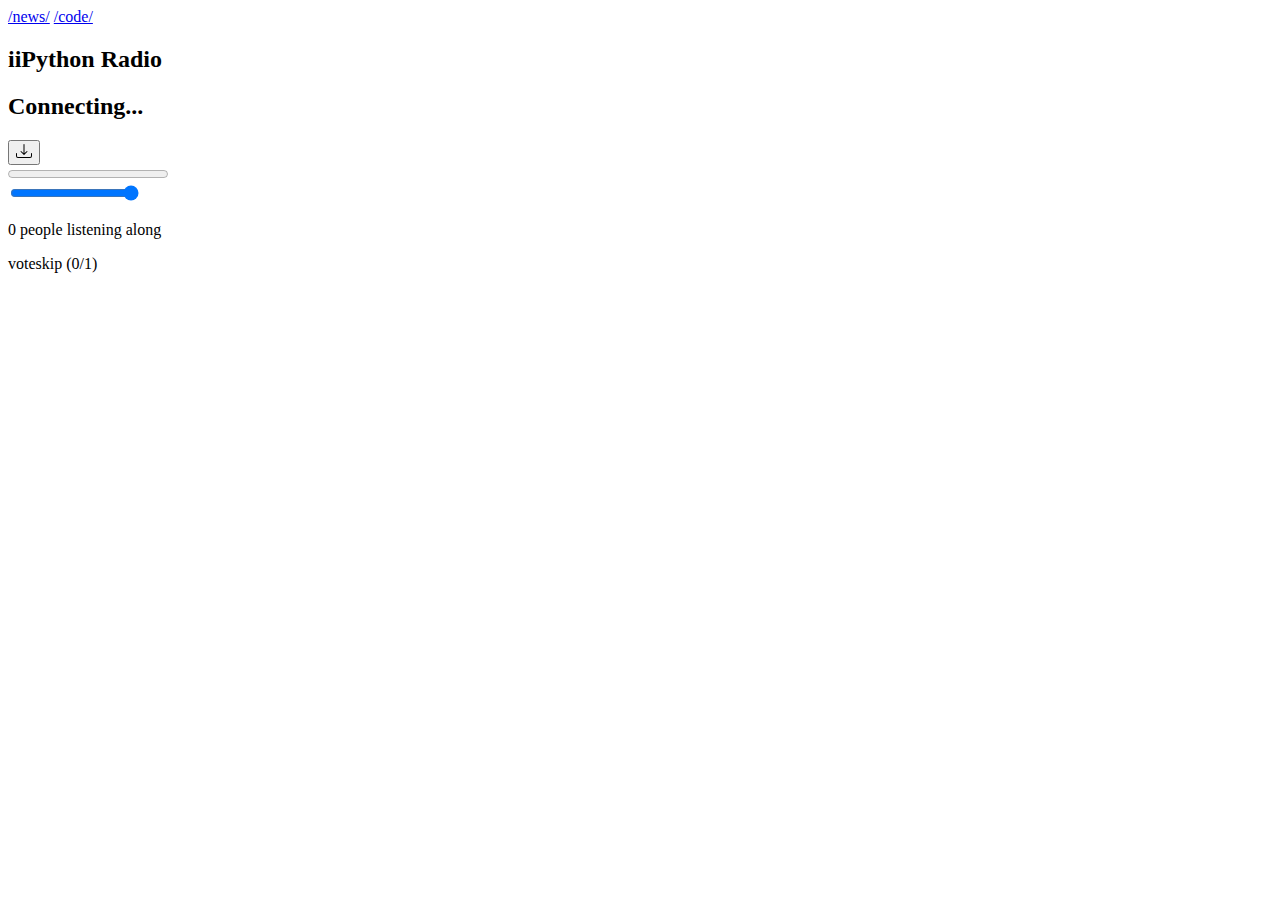
==== radio/frontend/index.html @ f237aa5d "volume slider, favicon" ====
<!doctype html>
<html lang = "en">
    <head>
        <meta charset = "utf-8">
        <meta name = "viewport" content = "width=device-width, initial-scale=1.0">

        <!-- CSS -->
        <link rel = "stylesheet" type = "text/css" href = "/main.css">

        <link href = "/favicon.avif" rel = "icon" type = "image/avif">
        <title>iiPython Radio</title>
    </head>
    <body>
        <header>
            <a href = "/NEWS.txt" target = "_blank">/news/</a>
            <a href = "https://github.com/iiPythonx/webradio" target = "_blank">/code/</a>
            <span id = "click-warning"></span>
            <span id = "lag"></span>
        </header>
        <h2>iiPython Radio</h2>
        <main>
            <div>
                <h2 id = "song-name">Connecting...</h2>
                <button id = "download">
                    <svg xmlns="http://www.w3.org/2000/svg" width="16" height="16" fill="currentColor" viewBox="0 0 16 16">
                        <path d="M.5 9.9a.5.5 0 0 1 .5.5v2.5a1 1 0 0 0 1 1h12a1 1 0 0 0 1-1v-2.5a.5.5 0 0 1 1 0v2.5a2 2 0 0 1-2 2H2a2 2 0 0 1-2-2v-2.5a.5.5 0 0 1 .5-.5"/>
                        <path d="M7.646 11.854a.5.5 0 0 0 .708 0l3-3a.5.5 0 0 0-.708-.708L8.5 10.293V1.5a.5.5 0 0 0-1 0v8.793L5.354 8.146a.5.5 0 1 0-.708.708z"/>
                    </svg>
                </button>
            </div>
            <progress value = "0" max = "100"></progress>
            <div>
                <span id = "progress"></span>
                <input type = "range" min = "1" max = "100" value = "100">
            </div>
        </main>
        <p id = "listeners">0 people listening along</p>
        <div id = "visualizer"></div>
        <footer>voteskip (0/1)</footer>

        <!-- JS -->
        <script src = "/js/audiomotion.js"></script>
        <script src = "/js/radio.js"></script>
    </body>
</html>
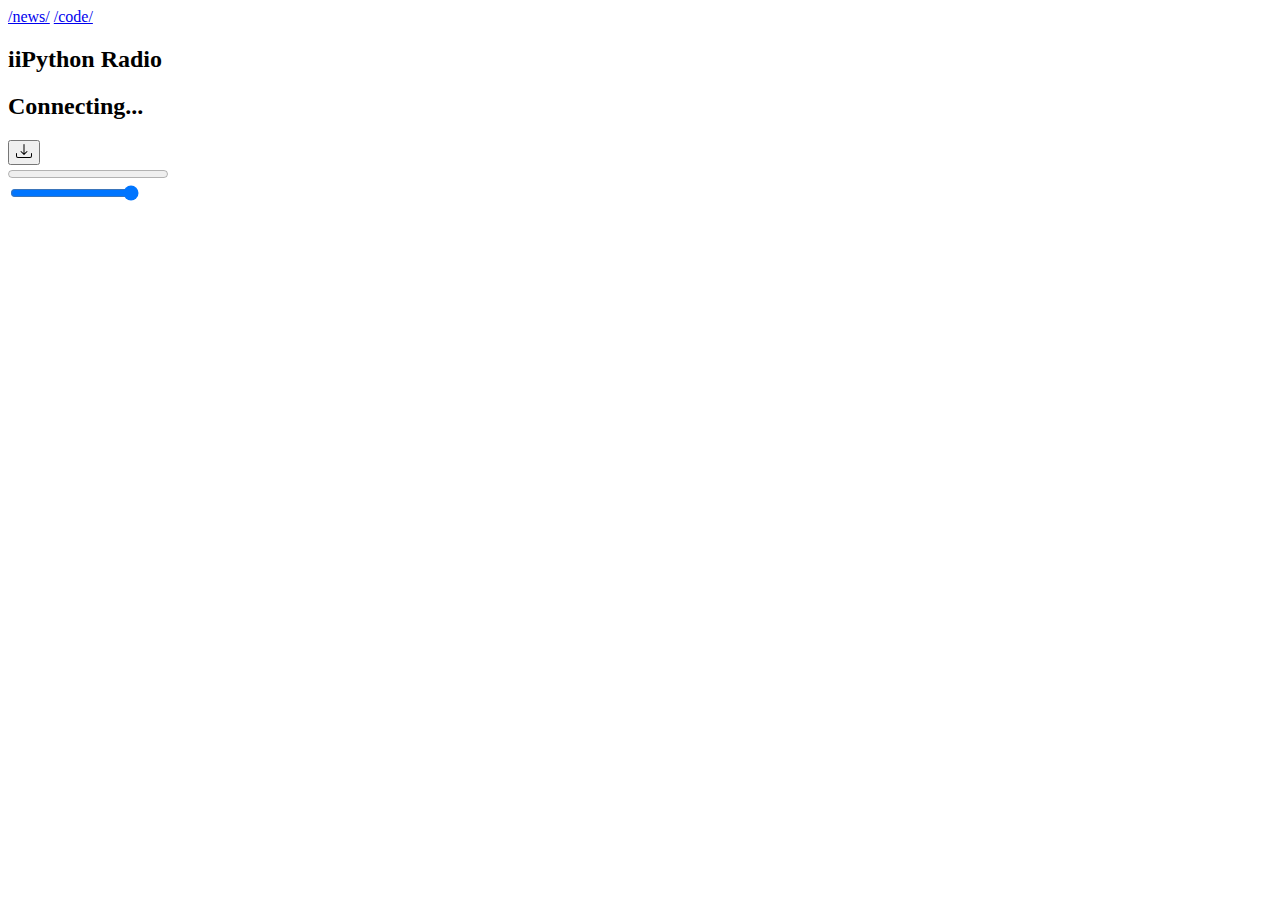
==== commit 7c28823f: "admin system" ====
--- a/radio/frontend/index.html
+++ b/radio/frontend/index.html
@@ -3,6 +3,12 @@
     <head>
         <meta charset = "utf-8">
         <meta name = "viewport" content = "width=device-width, initial-scale=1.0">
+        <meta name = "description" content = "Listen to some fresh tunes on iiPython Radio.">
+        <meta name = "theme-color" content = "#000">
+        <meta property = "og:title" content = "iiPython Radio">
+        <meta property = "og:image" content = "/favicon.avif" />
+        <meta property = "og:description" content = "Radio? Check. Vibes? Check.">
+        <meta name = "darkreader-lock">
 
         <!-- CSS -->
         <link rel = "stylesheet" type = "text/css" href = "/main.css">
@@ -13,7 +19,7 @@
     <body>
         <header>
             <a href = "/NEWS.txt" target = "_blank">/news/</a>
-            <a href = "https://github.com/iiPythonx/webradio" target = "_blank">/code/</a>
+            <a href = "https://github.com/iiPythonx/radio" target = "_blank">/code/</a>
             <span id = "click-warning"></span>
             <span id = "lag"></span>
         </header>
@@ -31,12 +37,12 @@
             <progress value = "0" max = "100"></progress>
             <div>
                 <span id = "progress"></span>
-                <input type = "range" min = "1" max = "100" value = "100">
+                <input type = "range" min = "0" max = "100" value = "100">
             </div>
         </main>
-        <p id = "listeners">0 people listening along</p>
+        <p id = "listeners"></p>
         <div id = "visualizer"></div>
-        <footer>voteskip (0/1)</footer>
+        <footer></footer>
 
         <!-- JS -->
         <script src = "/js/audiomotion.js"></script>
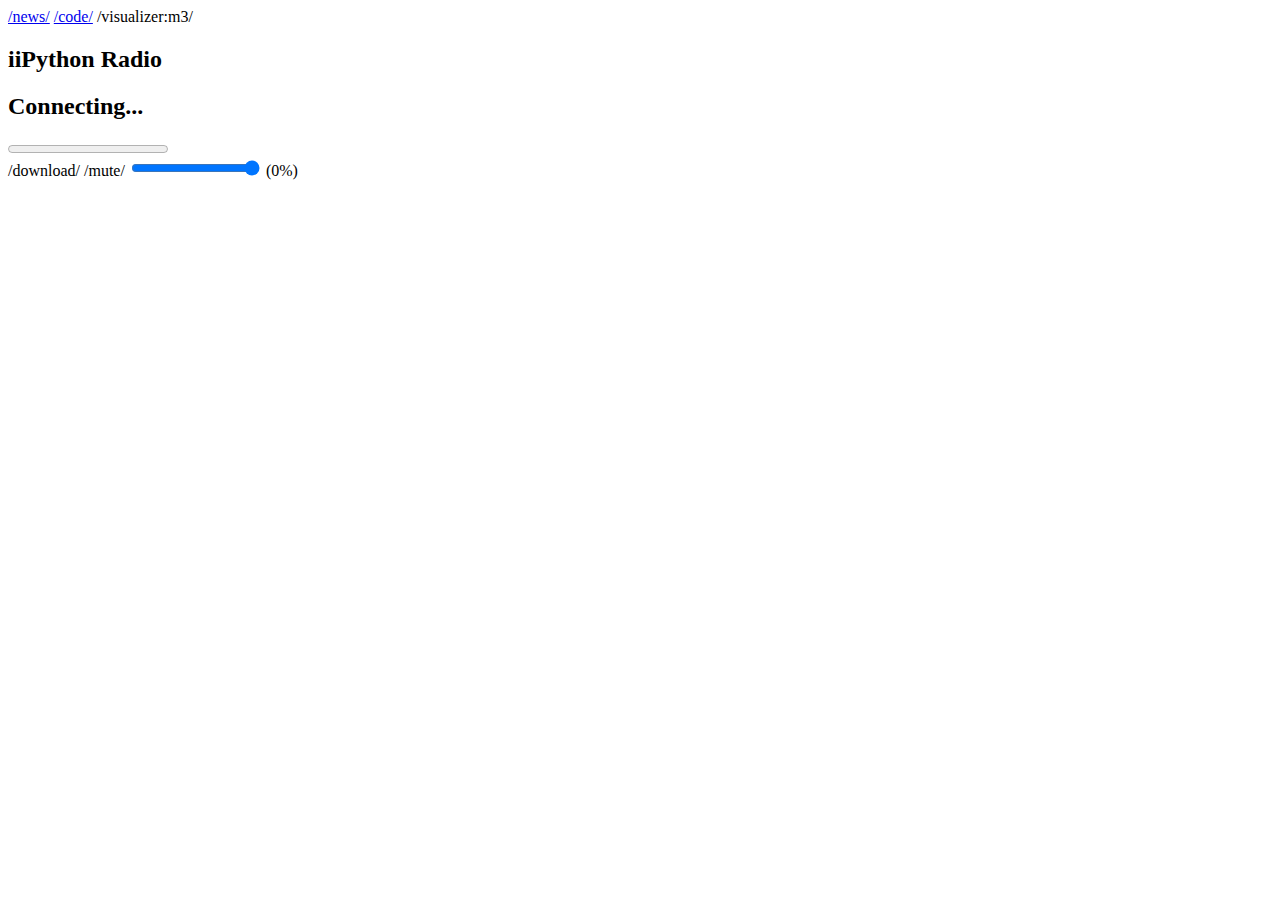
==== commit 70a2c9cd: "bugfix: audio does not keep volume after songs over | change: ui update" ====
--- a/radio/frontend/index.html
+++ b/radio/frontend/index.html
@@ -20,29 +20,36 @@
         <header>
             <a href = "/NEWS.txt" target = "_blank">/news/</a>
             <a href = "https://github.com/iiPythonx/radio" target = "_blank">/code/</a>
+            <span id = "moder">/visualizer:m3/</span>
             <span id = "click-warning"></span>
-            <span id = "lag"></span>
         </header>
         <h2>iiPython Radio</h2>
-        <main>
-            <div>
-                <h2 id = "song-name">Connecting...</h2>
-                <button id = "download">
-                    <svg xmlns="http://www.w3.org/2000/svg" width="16" height="16" fill="currentColor" viewBox="0 0 16 16">
-                        <path d="M.5 9.9a.5.5 0 0 1 .5.5v2.5a1 1 0 0 0 1 1h12a1 1 0 0 0 1-1v-2.5a.5.5 0 0 1 1 0v2.5a2 2 0 0 1-2 2H2a2 2 0 0 1-2-2v-2.5a.5.5 0 0 1 .5-.5"/>
-                        <path d="M7.646 11.854a.5.5 0 0 0 .708 0l3-3a.5.5 0 0 0-.708-.708L8.5 10.293V1.5a.5.5 0 0 0-1 0v8.793L5.354 8.146a.5.5 0 1 0-.708.708z"/>
-                    </svg>
-                </button>
-            </div>
-            <progress value = "0" max = "100"></progress>
-            <div>
-                <span id = "progress"></span>
-                <input type = "range" min = "0" max = "100" value = "100">
-            </div>
-        </main>
-        <p id = "listeners"></p>
+		<div id = "radio">
+			<main>
+				<h2 id = "song-name">Connecting...</h2>
+				<progress value = "0" max = "100"></progress>
+				<div>
+					<span id = "progress"></span>
+					<span id = "listeners"></span>
+				</div>
+			</main>
+			<div id = "controller">
+				<a id = "download" download>/download/</a>
+				<span id = "mute">/mute/</span>
+				<span id = "voteskip"></span>
+				<input type = "range" min = "0" max = "100" step = "5" value = "100">
+				<span id = "volumn">(0%)</span>
+				<span id = "voted"></span>
+				<!-- <button>
+					<svg xmlns="http://www.w3.org/2000/svg" width="16" height="16" fill="currentColor" viewBox="0 0 16 16">
+						<path d="M.5 9.9a.5.5 0 0 1 .5.5v2.5a1 1 0 0 0 1 1h12a1 1 0 0 0 1-1v-2.5a.5.5 0 0 1 1 0v2.5a2 2 0 0 1-2 2H2a2 2 0 0 1-2-2v-2.5a.5.5 0 0 1 .5-.5"/>
+						<path d="M7.646 11.854a.5.5 0 0 0 .708 0l3-3a.5.5 0 0 0-.708-.708L8.5 10.293V1.5a.5.5 0 0 0-1 0v8.793L5.354 8.146a.5.5 0 1 0-.708.708z"/>
+					</svg>
+				</button> -->
+	
+			</div>
+		</div>
         <div id = "visualizer"></div>
-        <footer></footer>
 
         <!-- JS -->
         <script src = "/js/audiomotion.js"></script>
